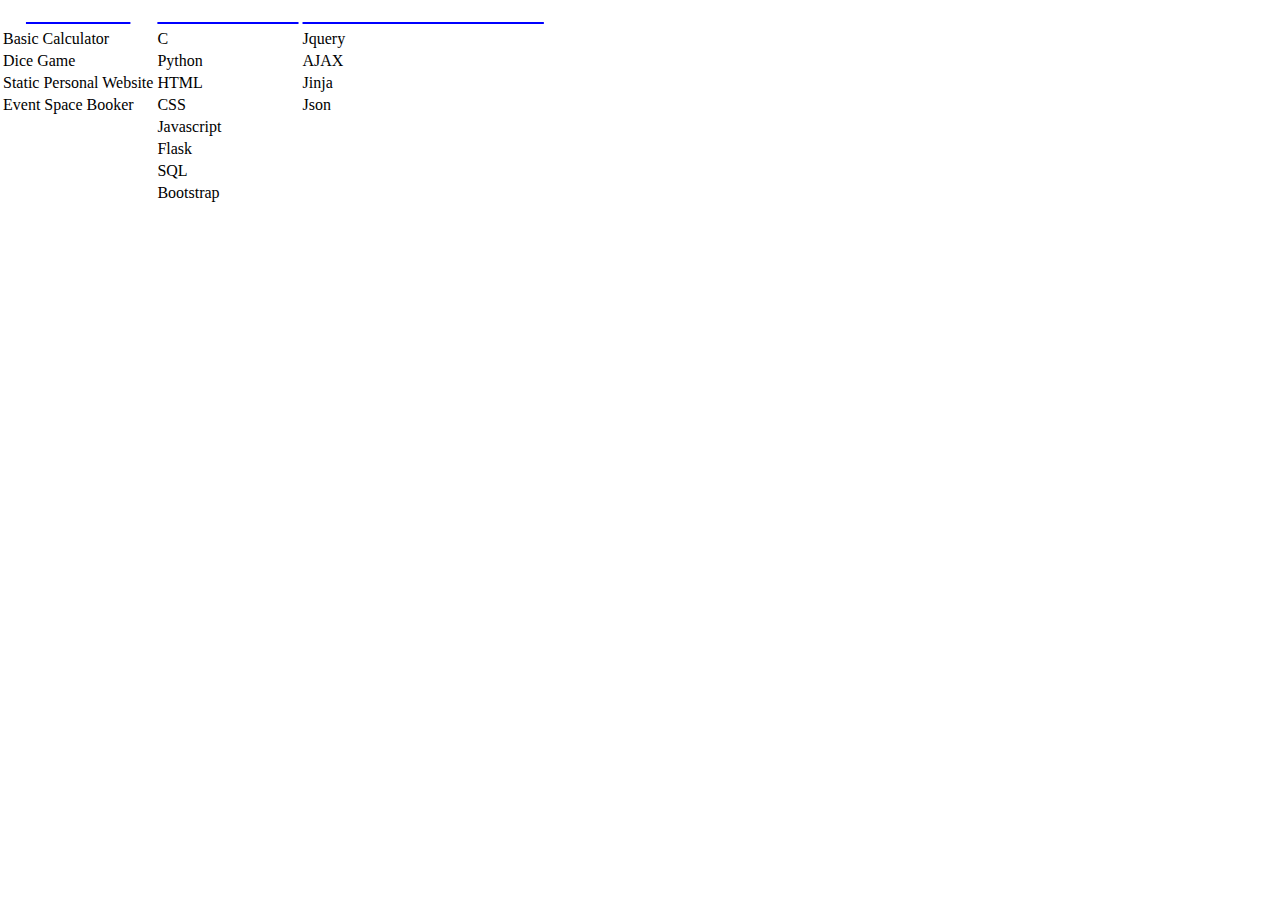
==== portfolio.html @ 1a729e53 "Update portfolio.html" ====
<!DOCTYPE html>

<html lang="en">
    <head>
        <meta charset="utf-8">
        <meta name="viewport" content="width=device-width, initial-scale=1">
        <link href="https://cdn.jsdelivr.net/npm/bootstrap@5.2.3/dist/css/bootstrap.min.css" rel="stylesheet" integrity="sha384-rbsA2VBKQhggwzxH7pPCaAqO46MgnOM80zW1RWuH61DGLwZJEdK2Kadq2F9CUG65" crossorigin="anonymous">
        <script src="https://cdn.jsdelivr.net/npm/bootstrap@5.2.3/dist/js/bootstrap.bundle.min.js" integrity="sha384-kenU1KFdBIe4zVF0s0G1M5b4hcpxyD9F7jL+jjXkk+Q2h455rYXK/7HAuoJl+0I4" crossorigin="anonymous"></script>
        <link href="styles.css" rel="stylesheet">
        <title>Ethan's projects</title>
    </head>
    <body class="d-flex flex-column h-100">
        <main class="container my-auto">
          <div class="table-responsive">
            <table class="table table-dark table-hover">
                <thead class="text-center" style="text-decoration: underline; text-decoration-color: blue;">
                  <tr class="tables" style="font-size: 1.25rem;">
                    <th scope="col">PROJECTS</th>
                    <th scope="col">PROFICIENCY</th>
                    <th scope="col">BASIC UNDERSTANDING</th>
                  </tr>
                </thead>
                <tbody class="text-center">
                  <tr>
                    <td>Basic Calculator</td>
                    <td>C</td>
                    <td>Jquery</td>
                  </tr>
                  <tr>
                    <td>Dice Game</td>
                    <td>Python</td>
                    <td>AJAX</td>
                  </tr>
                  <tr>
                    <td>Static Personal Website</td>
                    <td>HTML</td>
                    <td>Jinja</td>
                  </tr>
                  <tr>
                    <td>Event Space Booker</td>
                    <td>CSS</td>
                    <td>Json</td>
                  </tr>
                  <tr>
                    <td></td>
                    <td>Javascript</td>
                    <td></td>
                  </tr>
                  <tr>
                    <td></td>
                    <td>Flask</td>
                    <td></td>
                  </tr>
                  <tr>
                    <td></td>
                    <td>SQL</td>
                    <td></td>
                  </tr>
                  <tr>
                    <td></td>
                    <td>Bootstrap</td>
                    <td></td>
                  </tr>
                </tbody>
              </table>
            </div>
        </main>
        <footer class="fix mt-auto">
          <div class="container">
            <div class="row justify-content-center">
                <div>
                    <a href="index.html">introduction</a>
                    <a href="education.html">education</a>
                    <a href="contact.html">contact</a>
                </div>
            </div>
        </footer>
    </body>
</html>
---- styles.css ----
.fix {
    font-weight: bold;
    margin-left: 42.5%;
    margin-top: 7%;
}

footer a:hover {
    color: brown;
    font-size: 20pt;
    font-weight: bold;
}

footer a {
    color: white;
    text-decoration: none;
}

body {
    background-image: url(waves.gif);
    background-size: cover;
    background-attachment: fixed;
    background-repeat: no-repeat;
}

#photo {
    display: block;
    max-width: 25%;
    height: auto;
    margin-left: 8%;
    margin-right: auto;
    border: 1vw solid white;
}

#intro {
    font-weight: bold;
    border: 10px solid white;
    margin: auto;
    width: 25%;
    padding: 0.5rem;
    margin-left: 8%;
}

#hidden {
    color: white;
    font-size: 50%;
    width: 30em;
    display: none;
    margin-top: 1%;
    margin-right: 20em;
    font-family: serif;
}

.reveal {
    font-family: "Times New Roman";
}

.headers {
    color: white;
    font-family: "Times New Roman";
    text-decoration: underline;
    text-decoration-color: blue;
    display: block;
    position: absolute;
    top: 2vw;
    left: 15vw;
}

.sch {
    width: 15vw;
    margin-left: 15vw;
    margin-top: 7vw;
}

.scl {
    color: white;
    font-style: italic;
}

#separate {
    color: white;
    font-family: "Times New Roman";
    text-decoration: underline;
    text-decoration-color: blue;
    display: block;
    position: absolute;
    top: 2vw;
    left: 45vw;
}

#under {
    color: white;
    font-family: "Times New Roman";
    text-decoration: underline;
    text-decoration-color: blue;
    display: block;
    position: absolute;
    top: 2vw;
    left: 75vw;
}

.container {
    display: flex;
    flex-direction: column;
    font-style: none;
}

.tables {
    color: white;
    font-family: "Times New Roman";
}

#id {
    padding: 1rem 1.5rem;
}

#contact {
    color: white;
    font-family: "Times New Roman";
    text-decoration: underline;
    text-decoration-color: blue;
    text-align: center;
    font-size: 5vw;
}

.copy {
    color: white;
    font-size: 0.7vw;
    position:absolute;
    top:45vw;
}

@media screen and (max-width: 768px) {
    .table-header {
        font-size: 1rem;
    }
}

#connect {
    color: white;
}

.btn-secondary svg {
    width: 1em;
    height: 1em;
    margin-right: 0.5em;
}

.controller {
    display: flex;
    align-items: center;
}

html, body {
    height: 100%;
    margin: 0%;
}

body {
    display: flex;
    flex-direction: column;
    min-height: 100vh;
  }
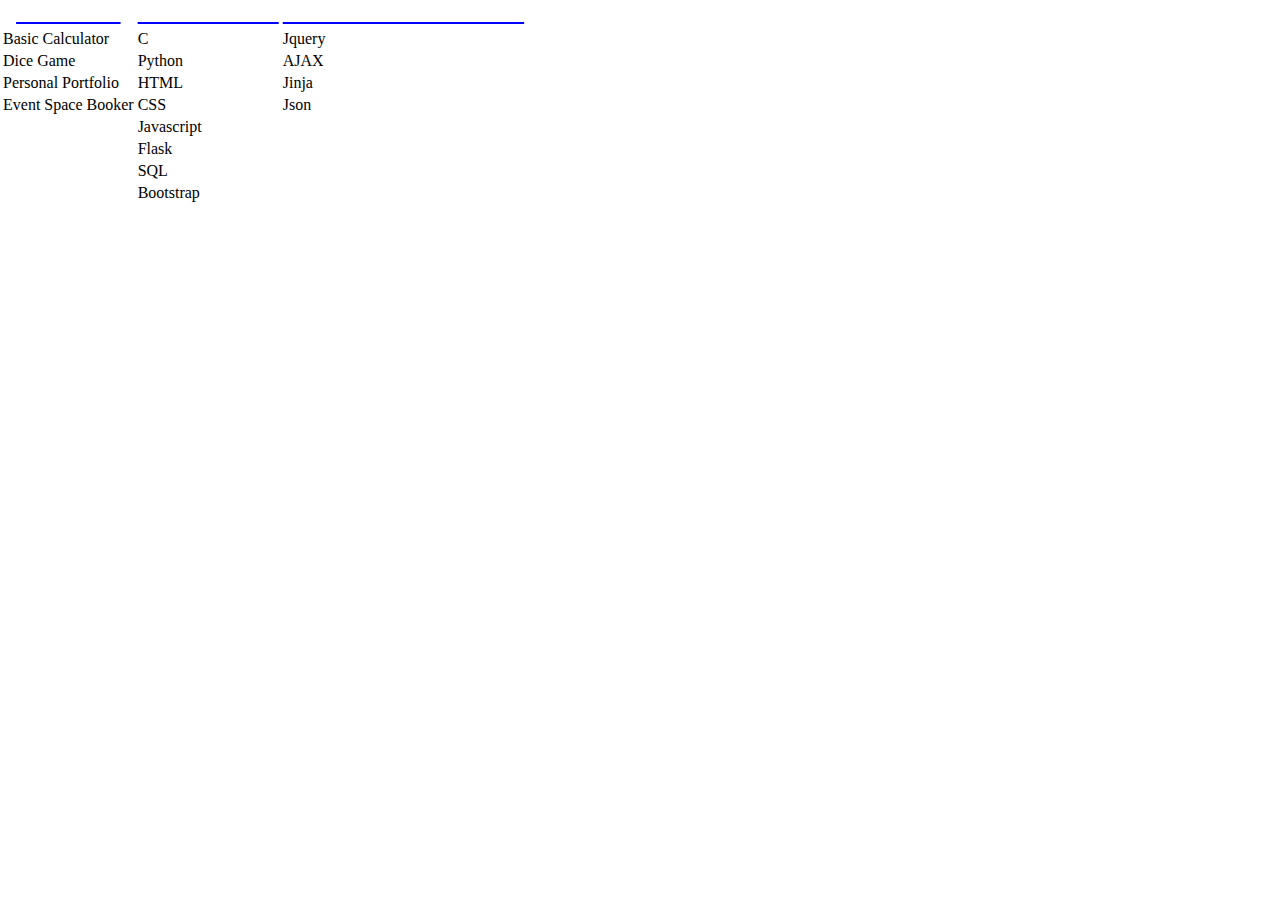
==== commit 47b461c2: "Update portfolio.html" ====
--- a/portfolio.html
+++ b/portfolio.html
@@ -32,7 +32,7 @@
                     <td>AJAX</td>
                   </tr>
                   <tr>
-                    <td>Static Personal Website</td>
+                    <td>Personal Portfolio</td>
                     <td>HTML</td>
                     <td>Jinja</td>
                   </tr>
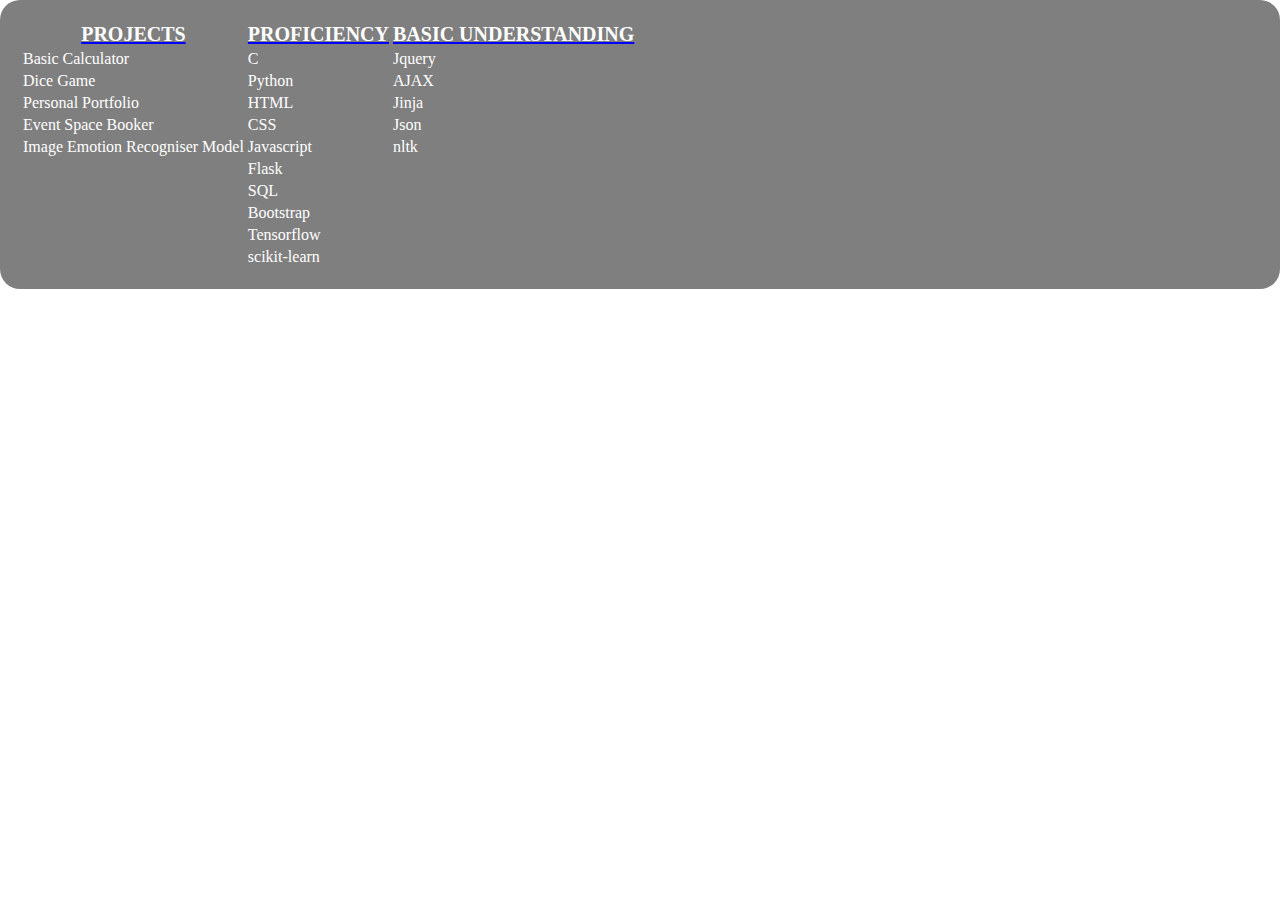
==== commit 183a816e: "Update portfolio.html" ====
--- a/portfolio.html
+++ b/portfolio.html
@@ -11,8 +11,8 @@
     </head>
     <body class="d-flex flex-column h-100">
         <main class="container my-auto">
-          <div class="table-responsive">
-            <table class="table table-dark table-hover">
+          <div class="table-responsive background">
+            <table class="table tableStyle" table-hover">
                 <thead class="text-center" style="text-decoration: underline; text-decoration-color: blue;">
                   <tr class="tables" style="font-size: 1.25rem;">
                     <th scope="col">PROJECTS</th>
@@ -42,9 +42,9 @@
                     <td>Json</td>
                   </tr>
                   <tr>
-                    <td></td>
+                    <td>Image Emotion Recogniser Model</td>
                     <td>Javascript</td>
-                    <td></td>
+                    <td>nltk</td>
                   </tr>
                   <tr>
                     <td></td>
@@ -59,6 +59,16 @@
                   <tr>
                     <td></td>
                     <td>Bootstrap</td>
+                    <td></td>
+                  </tr>
+                  <tr>
+                    <td></td>
+                    <td>Tensorflow</td>
+                    <td></td>
+                  </tr>
+                  <tr>
+                    <td></td>
+                    <td>scikit-learn</td>
                     <td></td>
                   </tr>
                 </tbody>
--- a/styles.css
+++ b/styles.css
@@ -42,16 +42,20 @@
 
 #hidden {
     color: white;
-    font-size: 50%;
-    width: 30em;
+    font-size: 100%;
+    width: 50%;
     display: none;
     margin-top: 1%;
-    margin-right: 20em;
+    margin-right: 10%;
     font-family: serif;
+    display: flex;
+    justify-content: center;
+    align-items: center;
 }
 
 .reveal {
-    font-family: "Times New Roman";
+    font-family: "Serif";
+    display: block;
 }
 
 .headers {
@@ -160,3 +164,15 @@
     flex-direction: column;
     min-height: 100vh;
   }
+
+.tableStyle {
+    color: white;
+    font-family: serif;
+}
+
+.background {
+    border-radius: 10px;
+    padding: 20px;
+    background-color: rgba(0,0,0,0.5);
+    border-radius: 20px;
+}
